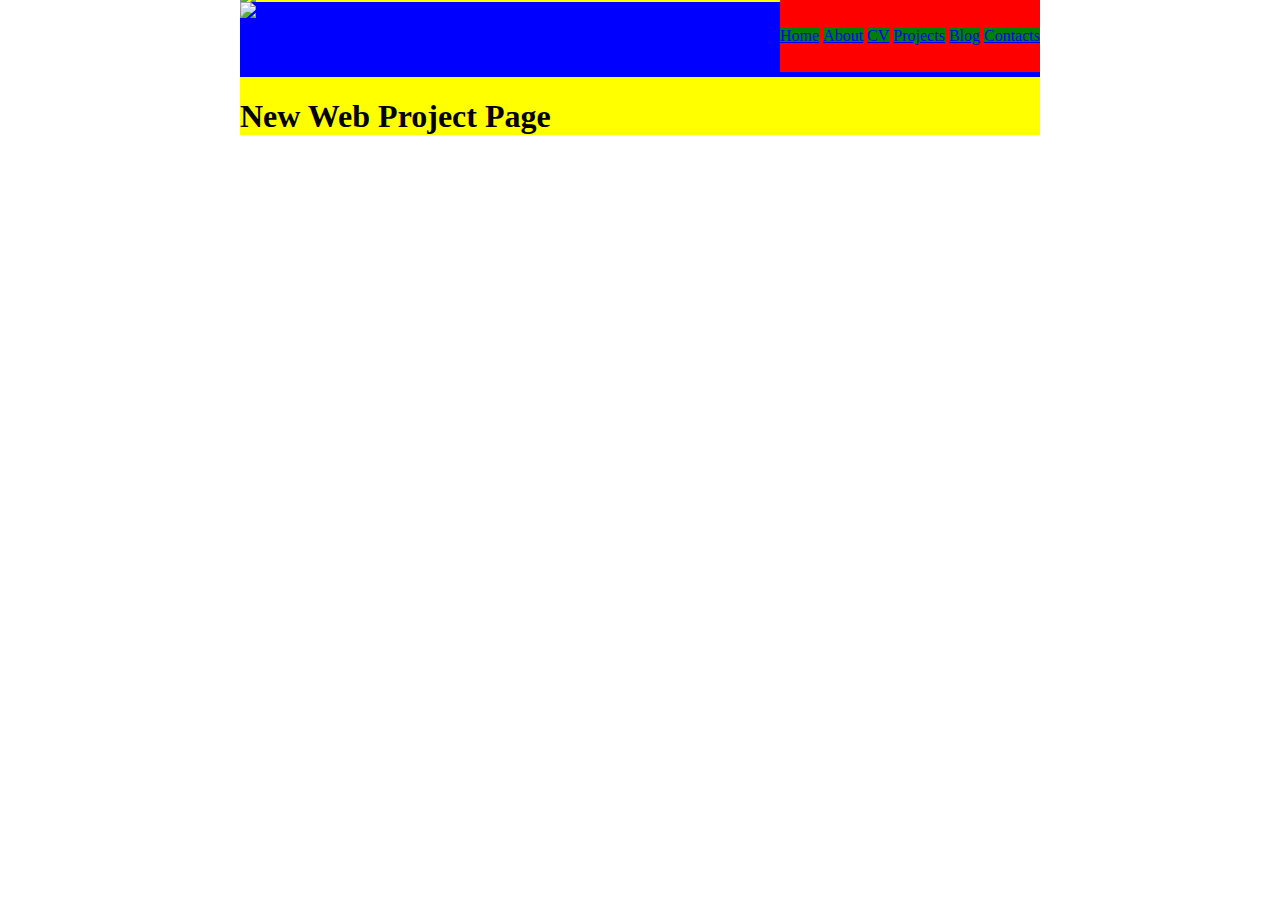
==== aptana/index.html @ 849d508c "Wireframing" ====
<!DOCTYPE HTML PUBLIC "-//W3C//DTD HTML 4.01 Transitional//EN"
"http://www.w3.org/TR/html4/loose.dtd">
<html xmlns="http://www.w3.org/1999/xhtml">
    <head>
        <meta http-equiv="Content-Type" content="text/html; charset=utf-8" />
        <link rel="stylesheet" type="text/css" href="site.css">
        <title>New Web Project</title>
    </head>
    <body>
    	<div class="wrapper">
    		<header>
    			<img src="http://dummyimage.com/800x200/878787/fff" />
    		</header>
    		<nav>
    			<div class="logo">
    				<img src="http://dummyimage.com/200x75/878787/fff" />
    			</div>
    			<ul>
    				<li class="activeNavLink"><a href="#">Home</a></li>
    				<li><a href="#">About</a></li>
    				<li><a href="#">CV</a></li>
    				<li><a href="#">Projects</a></li>
    				<li><a href="#">Blog</a></li>
    				<li><a href="#">Contacts</a></li>
    			</ul>
    		</nav>
    		<div><h1>New Web Project Page</h1></div>
    	</div>
    </body>
</html>
---- aptana/site.css ----
.wrapper {
	margin: 0 auto;
	width: 800px;
	background-color: yellow;
	margin-top: -22px
}

nav {
	background-color: blue; 
	width: 800px;
	height: 75px;
}

.logo {
	float:left;
}

ul {
	float: right;
	list-style-type: none;
	margin: 0;
	background-color: red;
	margin-top: -2px;
	padding: 27px 0px 27px 0px
}

li {
	display: inline;
}

a {
	padding: 0;
	margin: 0px;
	background-color: green;
	border-color: white;
	border-width: 2px;
}
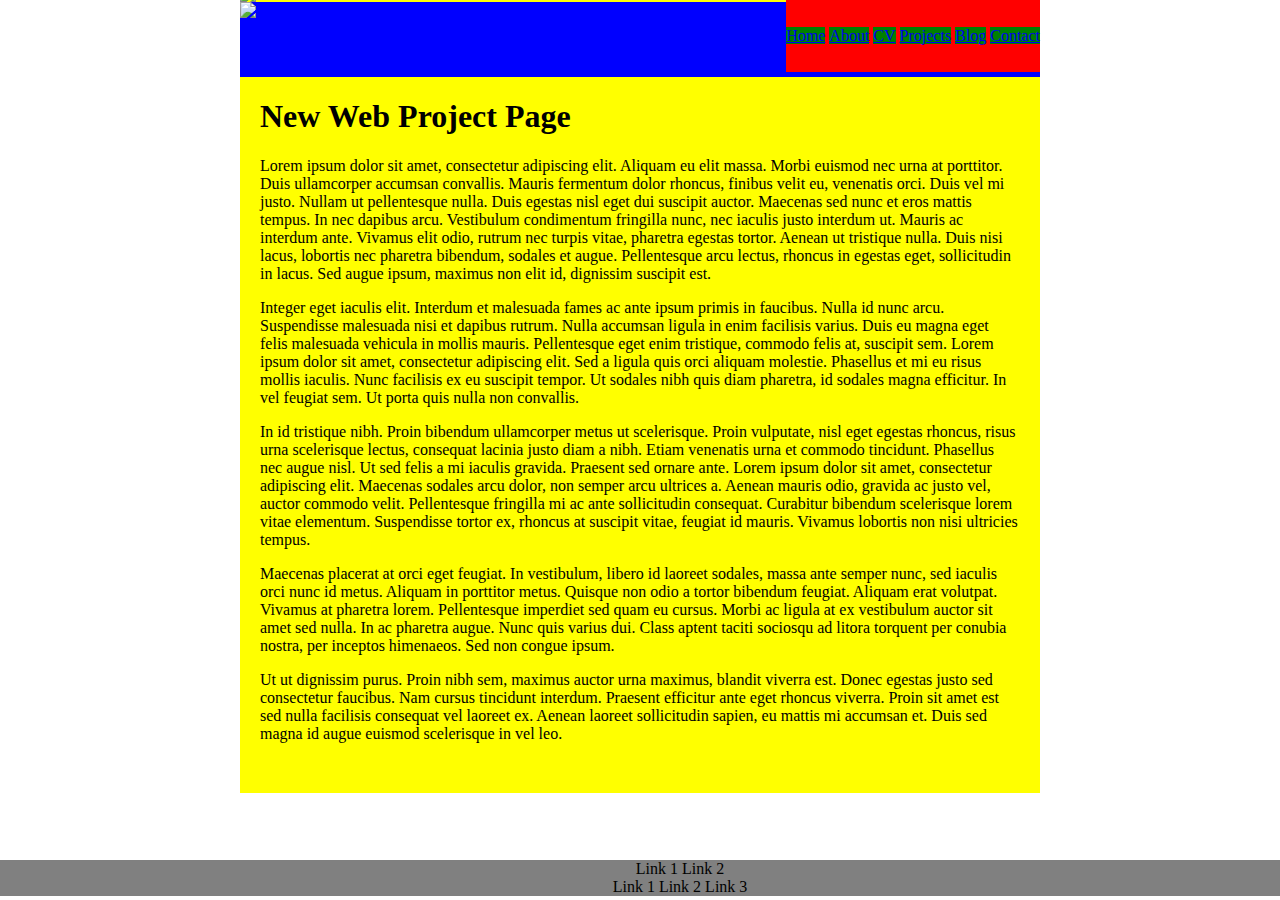
==== commit 25e8f056: "Layout Tweaks" ====
--- a/aptana/index.html
+++ b/aptana/index.html
@@ -21,10 +21,28 @@
     				<li><a href="#">CV</a></li>
     				<li><a href="#">Projects</a></li>
     				<li><a href="#">Blog</a></li>
-    				<li><a href="#">Contacts</a></li>
+    				<li><a href="#">Contact</a></li>
     			</ul>
     		</nav>
-    		<div><h1>New Web Project Page</h1></div>
+    		<section>
+    			<h1>New Web Project Page</h1>
+    			<p> Lorem ipsum dolor sit amet, consectetur adipiscing elit. Aliquam eu elit massa. Morbi euismod nec urna at porttitor. Duis ullamcorper accumsan convallis. Mauris fermentum dolor rhoncus, finibus velit eu, venenatis orci. Duis vel mi justo. Nullam ut pellentesque nulla. Duis egestas nisl eget dui suscipit auctor. Maecenas sed nunc et eros mattis tempus. In nec dapibus arcu. Vestibulum condimentum fringilla nunc, nec iaculis justo interdum ut. Mauris ac interdum ante. Vivamus elit odio, rutrum nec turpis vitae, pharetra egestas tortor. Aenean ut tristique nulla. Duis nisi lacus, lobortis nec pharetra bibendum, sodales et augue. Pellentesque arcu lectus, rhoncus in egestas eget, sollicitudin in lacus. Sed augue ipsum, maximus non elit id, dignissim suscipit est.</p>
+				<p>Integer eget iaculis elit. Interdum et malesuada fames ac ante ipsum primis in faucibus. Nulla id nunc arcu. Suspendisse malesuada nisi et dapibus rutrum. Nulla accumsan ligula in enim facilisis varius. Duis eu magna eget felis malesuada vehicula in mollis mauris. Pellentesque eget enim tristique, commodo felis at, suscipit sem. Lorem ipsum dolor sit amet, consectetur adipiscing elit. Sed a ligula quis orci aliquam molestie. Phasellus et mi eu risus mollis iaculis. Nunc facilisis ex eu suscipit tempor. Ut sodales nibh quis diam pharetra, id sodales magna efficitur. In vel feugiat sem. Ut porta quis nulla non convallis.</p>
+				<p>In id tristique nibh. Proin bibendum ullamcorper metus ut scelerisque. Proin vulputate, nisl eget egestas rhoncus, risus urna scelerisque lectus, consequat lacinia justo diam a nibh. Etiam venenatis urna et commodo tincidunt. Phasellus nec augue nisl. Ut sed felis a mi iaculis gravida. Praesent sed ornare ante. Lorem ipsum dolor sit amet, consectetur adipiscing elit. Maecenas sodales arcu dolor, non semper arcu ultrices a. Aenean mauris odio, gravida ac justo vel, auctor commodo velit. Pellentesque fringilla mi ac ante sollicitudin consequat. Curabitur bibendum scelerisque lorem vitae elementum. Suspendisse tortor ex, rhoncus at suscipit vitae, feugiat id mauris. Vivamus lobortis non nisi ultricies tempus.</p>
+				<p>Maecenas placerat at orci eget feugiat. In vestibulum, libero id laoreet sodales, massa ante semper nunc, sed iaculis orci nunc id metus. Aliquam in porttitor metus. Quisque non odio a tortor bibendum feugiat. Aliquam erat volutpat. Vivamus at pharetra lorem. Pellentesque imperdiet sed quam eu cursus. Morbi ac ligula at ex vestibulum auctor sit amet sed nulla. In ac pharetra augue. Nunc quis varius dui. Class aptent taciti sociosqu ad litora torquent per conubia nostra, per inceptos himenaeos. Sed non congue ipsum.</p>
+				<p>Ut ut dignissim purus. Proin nibh sem, maximus auctor urna maximus, blandit viverra est. Donec egestas justo sed consectetur faucibus. Nam cursus tincidunt interdum. Praesent efficitur ante eget rhoncus viverra. Proin sit amet est sed nulla facilisis consequat vel laoreet ex. Aenean laoreet sollicitudin sapien, eu mattis mi accumsan et. Duis sed magna id augue euismod scelerisque in vel leo.</p>
+    		</section>
     	</div>
+    		<footer>
+    			<ul class="leftFooter">
+    				<li>Link 1</li>
+    				<li>Link 2</li>
+    			</ul>
+    			<ul class="rightFooter">
+    				<li>Link 1</li>
+    				<li>Link 2</li>
+    				<li>Link 3</li>
+    			</ul>
+    		</footer>
     </body>
 </html>
--- a/aptana/site.css
+++ b/aptana/site.css
@@ -1,37 +1,226 @@
-.wrapper {
-	margin: 0 auto;
-	width: 800px;
-	background-color: yellow;
-	margin-top: -22px
+/* Desktop/Laptop size */
+@media screen and (min-width:826px) {
+	body {
+		background-image: url('http://dummyimage.com/1200x800/00ffea/fff');
+		background-position: center;
+	}
+
+	.wrapper {
+		margin: 0 auto;
+		width: 800px;
+		background-color: yellow;
+		margin-top: -22px
+	}
+
+	nav {
+		background-color: blue; 
+		width: 800px;
+		height: 75px;
+	}
+
+	.logo {
+		float:left;
+	}
+
+	nav ul {
+		float: right;
+		list-style-type: none;
+		margin: 0;
+		background-color: red;
+		margin-top: -2px;
+		padding: 27px 0px 27px 0px
+	}
+
+	nav li {
+		display: inline;
+	}
+
+	a {
+		padding: 0;
+		margin: 0px;
+		background-color: green;
+	}
+
+	section > * {
+		padding: 0px 20px;
+	}
+
+	section > p:last-child {
+		padding-bottom: 50px;
+	}
+
+	footer {
+		position: fixed;
+		bottom: -10px;
+		left: 0px;
+		width: 100%;
+		height: 50px;
+	}
+
+	footer ul {
+		text-align: center;
+		list-style-type: none;
+		margin: 0;
+		background-color: gray;
+		width: 100%;
+	}
+
+	footer li {
+		display: inline;
+	}
 }
 
-nav {
-	background-color: blue; 
-	width: 800px;
-	height: 75px;
+ 
+/* Approx tablet size */
+@media screen and (min-width:411px) and (max-width:825px){
+	body {
+		background-image: url('http://dummyimage.com/1200x800/00ffea/fff');
+		background-position: center;
+	}
+
+	.wrapper {
+		margin: 0 auto;
+		width: 90%;
+		background-color: yellow;
+		margin-top: -22px
+	}	
+	
+	header img {
+		width: 100%;
+	}
+
+	nav {
+		background-color: blue; 
+		width: 100%;
+		margin: 0 auto;
+		height: 75px;
+	}
+	
+	.logo img {
+		float:left;
+		min-width: 20%;
+	}
+	
+	nav ul {
+		float: right;
+		list-style-type: none;
+		margin: 0;
+		width: 100%;
+		background-color: red;
+		margin-top: -2px;
+		padding: 10px 0px;
+		text-align: center;
+	}
+
+
+	a {
+		padding: 20px 5px;
+		margin: 0px;
+		background-color: green;
+		display: inline-block;
+	}
+
+	section > * {
+		padding: 0px 20px;
+	}
+	
+	section > h1 {
+		padding: 80px 20px 0px 20px;
+	}
+	section > p:last-child {
+		padding-bottom: 50px;
+	}
+
+	footer {
+		position: fixed;
+		bottom: -14px;
+		width: 100%;
+		height: 50px;
+	}
+
+	footer ul {
+		list-style-type: none;
+		background-color: gray;
+	}
+
+	footer li {
+		display: inline;
+	}
 }
 
-.logo {
-	float:left;
-}
-
-ul {
-	float: right;
-	list-style-type: none;
-	margin: 0;
-	background-color: red;
-	margin-top: -2px;
-	padding: 27px 0px 27px 0px
-}
-
-li {
-	display: inline;
-}
-
-a {
-	padding: 0;
-	margin: 0px;
-	background-color: green;
-	border-color: white;
-	border-width: 2px;
-}
+/* Approx mobile phone size */
+@media screen and (max-width:410px){
+	body {
+		background-image: none;
+		background-color: black;
+	}
+
+	.wrapper {
+		margin: 0 auto;
+		width: 100%;
+		
+		background-color: yellow;
+		margin-top: -22px
+	}	
+	
+	header img {
+		width: 100%;
+	}
+
+	nav {
+		background-color: blue; 
+		width: 100%;
+		margin: 0 auto;
+		height: 75px;
+	}
+	
+	.logo img {
+		float:left;
+		min-width: 20%;
+	}
+	
+	nav ul {
+		float: right;
+		list-style-type: none;
+		margin: 0;
+		width: 100%;
+		background-color: red;
+		margin-top: -2px;
+		padding: 10px 0px;
+		text-align: center;
+	}
+
+
+	a {
+		padding: 20px 5px;
+		margin: 0px;
+		background-color: green;
+		border-color: white;
+		border-width: 2px;
+		display: block;
+	}
+
+	section > * {
+		padding: 0px 20px;
+	}
+
+	section > p:last-child {
+		padding-bottom: 25px;
+	}
+
+	footer {
+		position: fixed;
+		bottom: -14px;
+		width: 100%;
+		height: 50px;
+	}
+
+	footer ul {
+		list-style-type: none;
+		background-color: gray;
+	}
+
+	footer li {
+		display: inline;
+	}
+}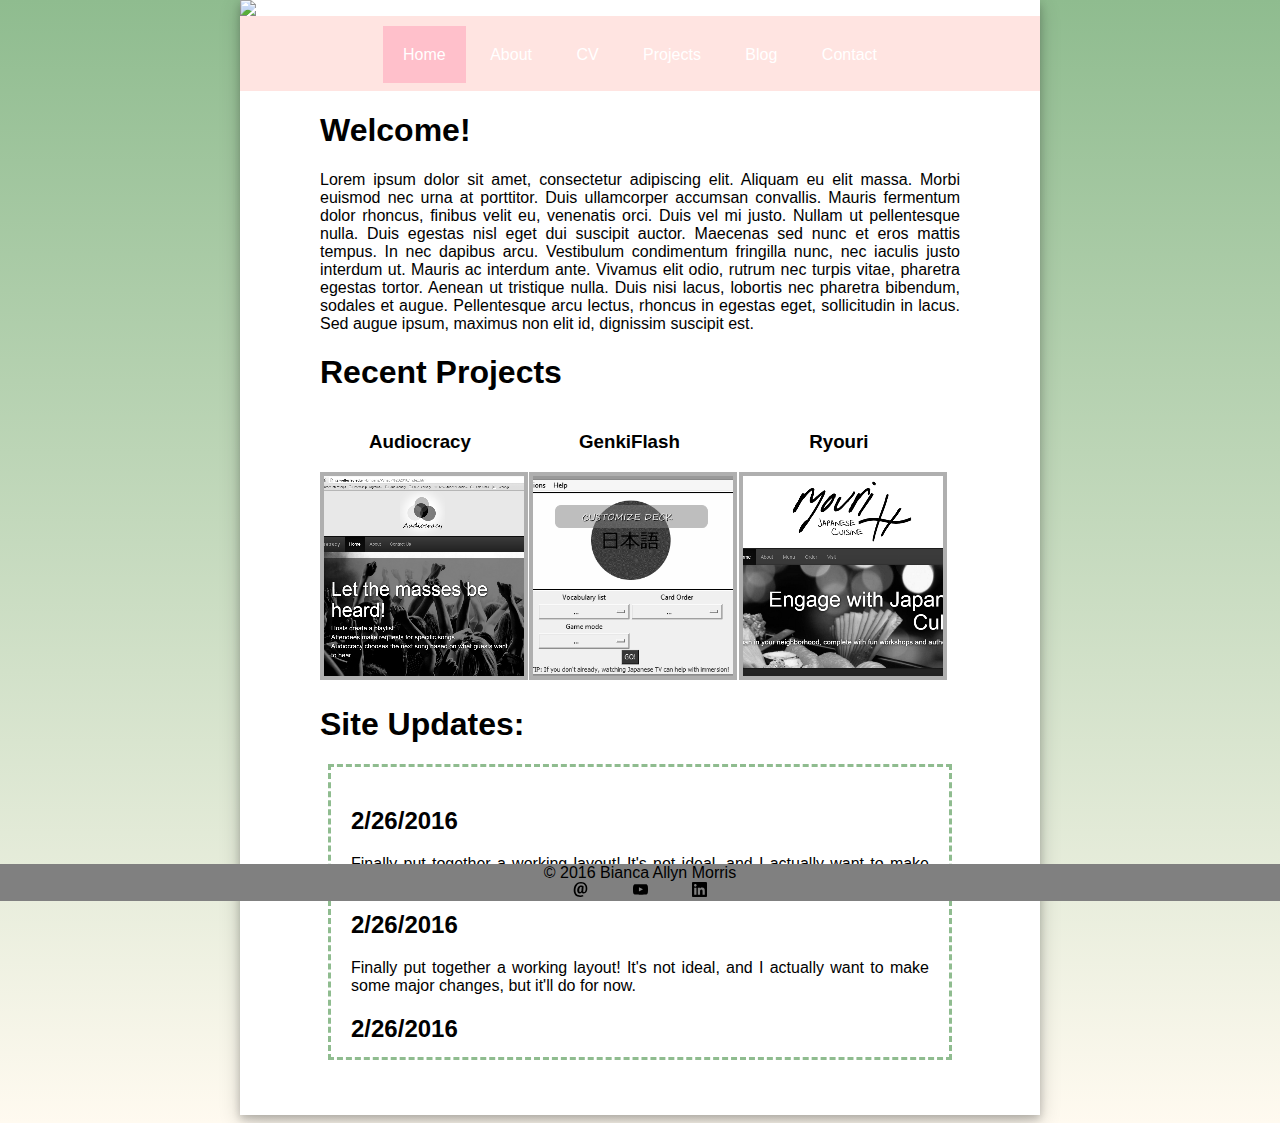
==== commit e52fbe2a: "Home Page Complete" ====
--- a/aptana/index.html
+++ b/aptana/index.html
@@ -3,46 +3,113 @@
 <html xmlns="http://www.w3.org/1999/xhtml">
     <head>
         <meta http-equiv="Content-Type" content="text/html; charset=utf-8" />
-        <link rel="stylesheet" type="text/css" href="site.css">
+        <link rel="stylesheet" type="text/css" href="site1.css">
         <title>New Web Project</title>
     </head>
     <body>
     	<div class="wrapper">
     		<header>
-    			<img src="http://dummyimage.com/800x200/878787/fff" />
+    			<img src="file:///C:/Users/Bianca/My%20Projects/bianca-morris.com/aptana/img/banner.png" />
     		</header>
     		<nav>
-    			<div class="logo">
-    				<img src="http://dummyimage.com/200x75/878787/fff" />
-    			</div>
-    			<ul>
-    				<li class="activeNavLink"><a href="#">Home</a></li>
-    				<li><a href="#">About</a></li>
-    				<li><a href="#">CV</a></li>
-    				<li><a href="#">Projects</a></li>
-    				<li><a href="#">Blog</a></li>
-    				<li><a href="#">Contact</a></li>
+    			<ul id="dropMenu">
+    				<li class="menuButton" id="menuLink">Menu</li>
+    			</ul>
+    			<ul id="navMenu">
+    				<li class="activeNavLink navLink" id="homeLink"><a href="#">Home</a></li>
+    				<li class="navLink" id="aboutLink"><a href="#">About</a></li>
+    				<li class="navLink" id="cvLink"><a href="#">CV</a></li>
+    				<li class="navLink" id="projectsLink"><a href="#">Projects</a></li>
+    				<li class="navLink" id="blogLink"><a href="#">Blog</a></li>
+    				<li class="navLink" id="contactLink"><a href="#">Contact</a></li>
     			</ul>
     		</nav>
-    		<section>
-    			<h1>New Web Project Page</h1>
+    		<section id="welcomeMessage">
+    			<h1>Welcome!</h1>
     			<p> Lorem ipsum dolor sit amet, consectetur adipiscing elit. Aliquam eu elit massa. Morbi euismod nec urna at porttitor. Duis ullamcorper accumsan convallis. Mauris fermentum dolor rhoncus, finibus velit eu, venenatis orci. Duis vel mi justo. Nullam ut pellentesque nulla. Duis egestas nisl eget dui suscipit auctor. Maecenas sed nunc et eros mattis tempus. In nec dapibus arcu. Vestibulum condimentum fringilla nunc, nec iaculis justo interdum ut. Mauris ac interdum ante. Vivamus elit odio, rutrum nec turpis vitae, pharetra egestas tortor. Aenean ut tristique nulla. Duis nisi lacus, lobortis nec pharetra bibendum, sodales et augue. Pellentesque arcu lectus, rhoncus in egestas eget, sollicitudin in lacus. Sed augue ipsum, maximus non elit id, dignissim suscipit est.</p>
-				<p>Integer eget iaculis elit. Interdum et malesuada fames ac ante ipsum primis in faucibus. Nulla id nunc arcu. Suspendisse malesuada nisi et dapibus rutrum. Nulla accumsan ligula in enim facilisis varius. Duis eu magna eget felis malesuada vehicula in mollis mauris. Pellentesque eget enim tristique, commodo felis at, suscipit sem. Lorem ipsum dolor sit amet, consectetur adipiscing elit. Sed a ligula quis orci aliquam molestie. Phasellus et mi eu risus mollis iaculis. Nunc facilisis ex eu suscipit tempor. Ut sodales nibh quis diam pharetra, id sodales magna efficitur. In vel feugiat sem. Ut porta quis nulla non convallis.</p>
-				<p>In id tristique nibh. Proin bibendum ullamcorper metus ut scelerisque. Proin vulputate, nisl eget egestas rhoncus, risus urna scelerisque lectus, consequat lacinia justo diam a nibh. Etiam venenatis urna et commodo tincidunt. Phasellus nec augue nisl. Ut sed felis a mi iaculis gravida. Praesent sed ornare ante. Lorem ipsum dolor sit amet, consectetur adipiscing elit. Maecenas sodales arcu dolor, non semper arcu ultrices a. Aenean mauris odio, gravida ac justo vel, auctor commodo velit. Pellentesque fringilla mi ac ante sollicitudin consequat. Curabitur bibendum scelerisque lorem vitae elementum. Suspendisse tortor ex, rhoncus at suscipit vitae, feugiat id mauris. Vivamus lobortis non nisi ultricies tempus.</p>
-				<p>Maecenas placerat at orci eget feugiat. In vestibulum, libero id laoreet sodales, massa ante semper nunc, sed iaculis orci nunc id metus. Aliquam in porttitor metus. Quisque non odio a tortor bibendum feugiat. Aliquam erat volutpat. Vivamus at pharetra lorem. Pellentesque imperdiet sed quam eu cursus. Morbi ac ligula at ex vestibulum auctor sit amet sed nulla. In ac pharetra augue. Nunc quis varius dui. Class aptent taciti sociosqu ad litora torquent per conubia nostra, per inceptos himenaeos. Sed non congue ipsum.</p>
-				<p>Ut ut dignissim purus. Proin nibh sem, maximus auctor urna maximus, blandit viverra est. Donec egestas justo sed consectetur faucibus. Nam cursus tincidunt interdum. Praesent efficitur ante eget rhoncus viverra. Proin sit amet est sed nulla facilisis consequat vel laoreet ex. Aenean laoreet sollicitudin sapien, eu mattis mi accumsan et. Duis sed magna id augue euismod scelerisque in vel leo.</p>
+			</section>
+			<section id="recentProjects">
+				<h1>Recent Projects</h1>
+				<div class="projectContainer">
+					<div class="projectWrap">
+						<h3>Audiocracy</h3>
+						<img class="projectPics" src="img/audiocracyThumb.png" />
+					</div>
+					<div class="projectWrap">
+						<h3>GenkiFlash</h3>
+						<img class="projectPics" src="img/genkiflashThumb.png" />
+					</div>
+					<div class="projectWrap">
+						<h3>Ryouri</h3>
+						<img class="projectPics" src="img/ryouriThumb.png" />
+					</div>
+				</div>
+			</section>
+			<section id="Updates">
+				<h1>Site Updates:</h1>
+    			<div id="updateBox">
+    				<h2>2/26/2016</h2>
+    				<p>Finally put together a working layout! It's not ideal, and I actually want to make some major changes, but it'll do for now.</p>
+ 					<h2>2/26/2016</h2>
+    				<p>Finally put together a working layout! It's not ideal, and I actually want to make some major changes, but it'll do for now.</p>
+    				<h2>2/26/2016</h2>
+    				<p>Finally put together a working layout! It's not ideal, and I actually want to make some major changes, but it'll do for now.</p>
+    				<h2>2/26/2016</h2>
+    				<p>Finally put together a working layout! It's not ideal, and I actually want to make some major changes, but it'll do for now.</p> 		
+    			</div>
     		</section>
     	</div>
     		<footer>
-    			<ul class="leftFooter">
-    				<li>Link 1</li>
-    				<li>Link 2</li>
+    			<ul>
+    				<li>&copy; 2016 Bianca Allyn Morris</li>
     			</ul>
-    			<ul class="rightFooter">
-    				<li>Link 1</li>
-    				<li>Link 2</li>
-    				<li>Link 3</li>
+    			<ul>
+    				<li>
+    					<a href="mailto:bmorris@wellesley.edu">
+    					<img src="img/email.svg" alt="email" />
+    					</a>
+    				</li>
+    				<li>
+    					<a href="https://www.youtube.com/channel/UCyhWTIAHinK5SeM_6izJcRw">
+    					<img src="img/youtube.svg" alt="youtube"/>
+    					</a>
+    				</li>
+    				<li>
+    					<a href="https://www.linkedin.com/in/bianca-morris-81bb6072">
+    					<img src="img/linkedin.svg" alt="linkedin"/>
+    					</a>
+    				</li>
     			</ul>
     		</footer>
+    <script type="text/javascript">
+
+    	//Toggles dropdown menu on mobile devices
+    	document.getElementById("menuLink").onclick=function() {
+    		if (document.getElementById("navMenu").style.display=="none") {
+    			document.getElementById("navMenu").style.display="block";
+    		} else {
+    		document.getElementById("navMenu").style.display="none";
+    		};
+    	};
+    	/*Hack-n-smash fix for a bug where the menu disappears for large screens
+    	if menu button is pressed on small screen and then window is resized. Code taken
+    	from http://www.sitepoint.com/javascript-media-queries/ */
+		if (matchMedia) { //Watches to see if the window size changes
+ 			var mq = window.matchMedia("(min-width: 826px)");
+  			mq.addListener(WidthChange);
+  			WidthChange(mq);
+		};
+		// When the window size changes, it checks to see...
+		function WidthChange(mq) {
+			//Is it the size of the desktop/laptop styles?
+  			if (mq.matches) {
+  				//ensures the menu is displayed
+	 		    document.getElementById("navMenu").style.display="block";
+  			}
+  			else {
+  				document.getElementById("navMenu").style.display="none";
+  			};
+		};
+    </script>
     </body>
 </html>
--- a/aptana/site1.css
+++ b/aptana/site1.css
@@ -0,0 +1,216 @@
+/*Common settings for all sizes*/
+*{
+	font-family: sans-serif;
+}
+
+body {
+		background: #8FBC8F; /* For browsers that do not support gradients */
+   		background: -webkit-linear-gradient(#8FBC8F, #FFFAF0); /* For Safari 5.1 to 6.0 */
+   		background: -o-linear-gradient(#8FBC8F, #FFFAF0); /* For Opera 11.1 to 12.0 */
+   		background: -moz-linear-gradient(#8FBC8F, #FFFAF0); /* For Firefox 3.6 to 15 */
+		background: linear-gradient(#8FBC8F, #FFFAF0); /* Standard syntax */
+	}
+	
+.wrapper {
+	margin: 0 auto;
+	background-color: #FFFFFF;
+	margin-top: -8px;
+	box-shadow: 0 4px 8px 0 rgba(0, 0, 0, 0.2), 0 6px 20px 0 rgba(0, 0, 0, 0.19);
+}
+
+header {
+	position:relative;
+}
+
+nav ul {
+	margin-top: -2px;
+	background-color: #FFE4E1; 
+	height: 100%;
+}
+
+nav ul,
+footer ul {
+	list-style-type: none;
+	text-align: center;
+	margin: 0;
+	padding: 0;
+	overflow: hidden;
+}
+
+.activeNavLink a {
+	background-color: pink;
+}
+
+nav a:hover {
+	background-color: white;
+	color: #8FBC8F;
+}
+
+nav a:active {
+	background-color: pink;
+}
+
+section {
+	width: 85%;
+	margin: 0 auto;
+}
+section > * {
+	text-align: justify;
+	padding: 0px 20px;
+}
+
+.projectContainer {
+	width:100%;
+}
+
+.projectWrap {
+	width:200px;
+	padding: 0 5px 0 0;
+	display:inline-block;
+}
+
+.projectWrap h3{
+	text-align:center;
+}
+
+#recentProjects img{
+	border: 4px #8FBC8F solid;
+}
+
+#Updates {
+	padding-bottom: 55px;
+}
+
+#updateBox {
+	height: 250px;
+	margin: 0 auto;
+	width: 85%;
+	border: #8FBC8F 3px dashed;
+	padding: 20px;
+	overflow: auto;
+}
+
+.projectPics {   
+   -webkit-filter: grayscale(100%);
+   -moz-filter: grayscale(100%);
+   -ms-filter: grayscale(100%);
+   filter: grayscale(100%);
+   filter: gray;
+}
+
+.projectPics:hover {
+	-webkit-filter: none;
+    -moz-filter: none;
+    -ms-filter: none;
+    filter: none;
+}
+
+nav a,
+footer a {
+	text-decoration: none;
+	color: white;
+}
+footer {
+	position: fixed;
+	bottom: -14px;
+	left: 0px;
+	width: 100%;
+	padding-top: 3px;
+}
+
+footer ul {
+	background-color: gray;
+}
+
+footer img {
+		width: 15px;
+	}
+
+/* Desktop/Laptop size */
+@media screen and (min-width:826px) {
+	.wrapper {
+		margin: 0 auto;
+		margin-top: -8px;
+		width: 800px;
+	}
+	
+	#dropMenu {
+		display:none;
+	}
+	
+	nav {
+		width: 800px;
+		height: 75px;
+	}
+	
+	nav li {
+		margin-top: 30px;
+		display: inline-block;
+		text-align: center;
+	}
+	
+	a {
+		height: 100%;
+		padding: 20px;
+	}
+
+	footer {
+		height: 50px;
+	}
+
+	footer ul {
+		margin: 0;
+	}
+
+	footer li {
+		display: inline;
+	}
+}
+
+/* Mobile & Tablet size */
+@media screen and (max-width:825px){
+	.wrapper {
+		width: 90%;
+	}	
+	
+	header img {
+		width: 100%;
+	}
+	
+	nav { 
+		width: 100%;
+	}
+	
+	nav ul {
+		margin: 0;
+		padding: 10px 0px;
+	}
+
+	nav li {
+		margin-bottom: 5px;
+	}
+	
+	nav a {
+		padding: 10px 0;
+		width: 80%;
+		margin: 0px auto;
+		display: block;
+	}
+	
+	#menuLink {
+		padding: 10px;
+		background-color:white;
+		color: #808080;
+	}
+	footer {
+		height: 50px;
+	}
+
+	footer ul {
+		margin: 0;
+	}
+
+	footer li {
+		display: inline;
+	}
+}